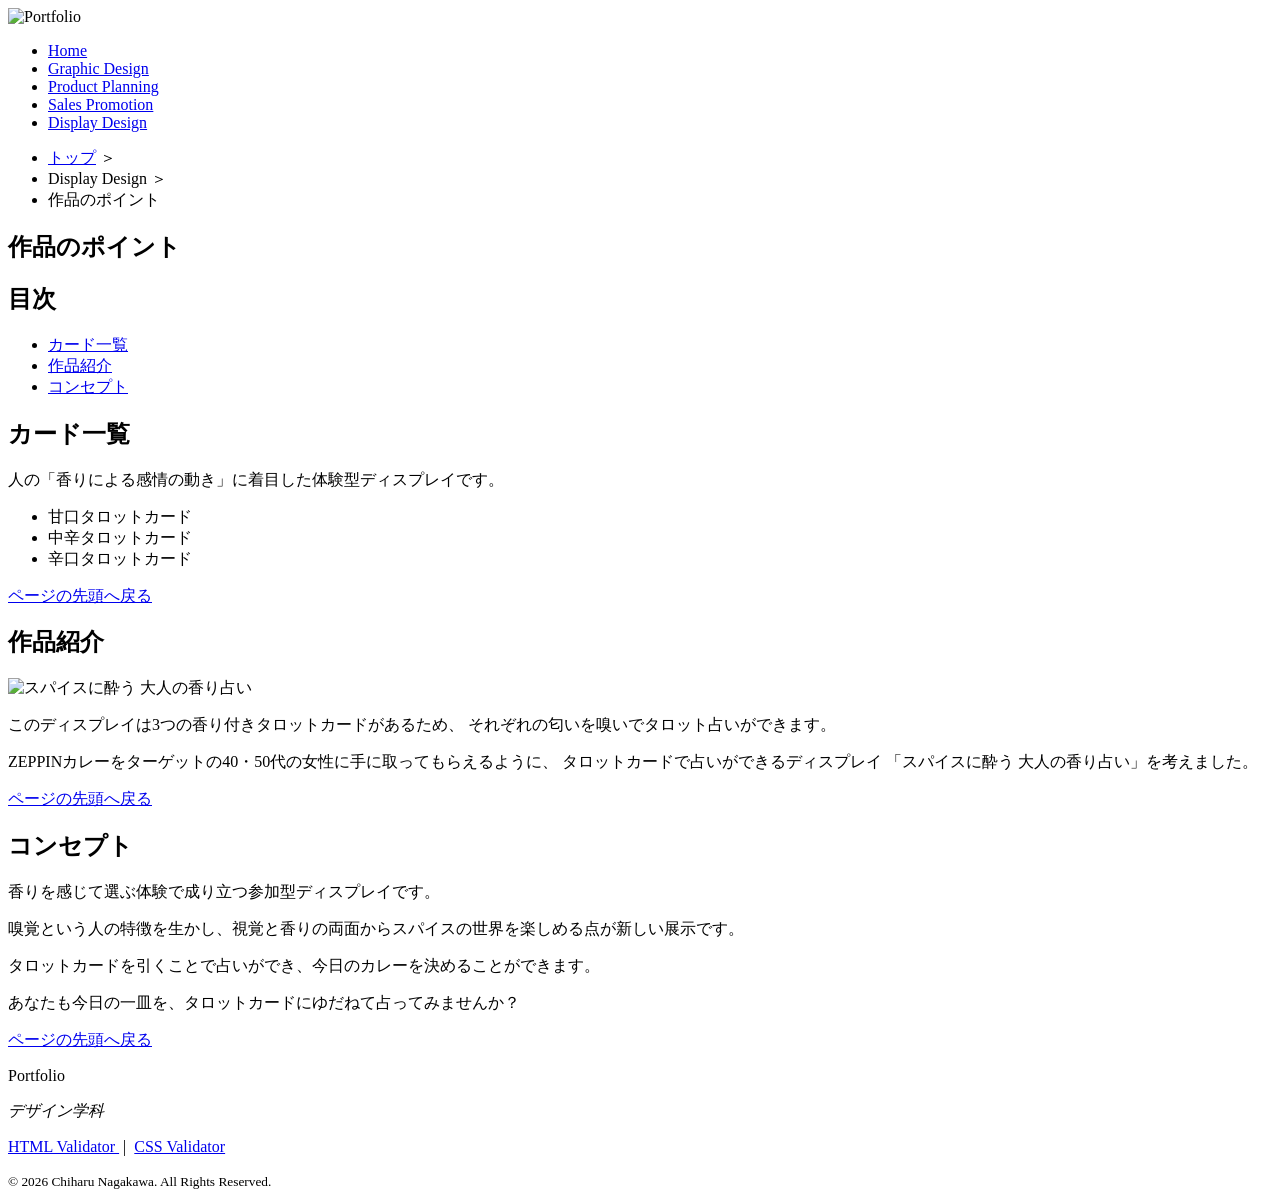
==== display.html @ b02fd2ff "Add files via upload" ====
<!DOCTYPE html>
<html lang="ja">
<head>
    <meta charset="UTF-8">
    <title>Portfolio </title>
    <link rel="stylesheet" href="css/mystyle.css">
     <meta name="description" content="デザイン学科 のポートフォリオ・・・">
    <meta name="viewport" content="width=device-width">

</head>

<body>

    <header>
        <img id="pagetop" src="image/logo.png" width="300" height="56" alt="Portfolio">

        <nav>
            <ul>
                <li><a href="index.html">Home</a></li>
                <li><a href="point.html">Graphic Design</a></li>
                <li><a href="planning.html">Product Planning</a></li>
                <li><a href="promotion.html">Sales Promotion</a></li>
                <li><a href="display.html">Display Design</a></li>
            </ul>
        </nav>
    </header>

    <nav class="breadcrumb">
        <ul>
            <li><a href="index.html">トップ</a> ＞ </li>
            <li>Display Design ＞ </li>
            <li>作品のポイント</li>
        </ul>
    </nav>

    <article>

        <h1>作品のポイント</h1>

        <h2>目次</h2>

        <ul>
            <li><a href="#flower">カード一覧</a></li>
            <li><a href="#work">作品紹介</a></li>
            <li><a href="#concept">コンセプト</a></li>
        </ul>

        <section id="flower">

            <h2>カード一覧</h2>

            <p>
                人の「香りによる感情の動き」に着目した体験型ディスプレイです。
            </p>

            <ul class="title">
                <li>甘口タロットカード</li>
                <li>中辛タロットカード</li>
                <li>辛口タロットカード</li>
            </ul>

            <p>
                <a href="#pagetop">ページの先頭へ戻る</a>
            </p>

        </section>

        <section id="work">

            <h2>作品紹介</h2>

            <img
                class="floatimg"
                src="image/displiay.png"
                width="600"
                height="400"
                alt="スパイスに酔う 大人の香り占い">

            <p>
                このディスプレイは3つの香り付きタロットカードがあるため、
                それぞれの匂いを嗅いでタロット占いができます。
            </p>

            <div class="clear"></div>

            <p>
                ZEPPINカレーをターゲットの40・50代の女性に手に取ってもらえるように、
                タロットカードで占いができるディスプレイ
                「スパイスに酔う 大人の香り占い」を考えました。
            </p>

            <p>
                <a href="#pagetop">ページの先頭へ戻る</a>
            </p>

        </section>
                <section id="concept">

            <h2>コンセプト</h2>

            <p>
                香りを感じて選ぶ体験で成り立つ参加型ディスプレイです。
            </p>

            <p>
                嗅覚という人の特徴を生かし、視覚と香りの両面からスパイスの世界を楽しめる点が新しい展示です。
            </p>

            <p>
                タロットカードを引くことで占いができ、今日のカレーを決めることができます。
            </p>

            <p>
                あなたも今日の一皿を、タロットカードにゆだねて占ってみませんか？
            </p>

            <p>
                <a href="#pagetop">ページの先頭へ戻る</a>
            </p>

        </section>

    </article>

    <footer>

        <p>Portfolio </p>

        <address>
            デザイン学科
        </address>

        <p>
            <a href="https://validator.w3.org/" target="_blank" rel="noopener noreferrer">
                HTML Validator
            </a>
            &nbsp;|&nbsp;
            <a href="https://jigsaw.w3.org/css-validator/" target="_blank" rel="noopener noreferrer">
                CSS Validator
            </a>
        </p>

        <small>
            &copy; 2026 Chiharu Nagakawa. All Rights Reserved.
        </small>

    </footer>

</body>
</html>
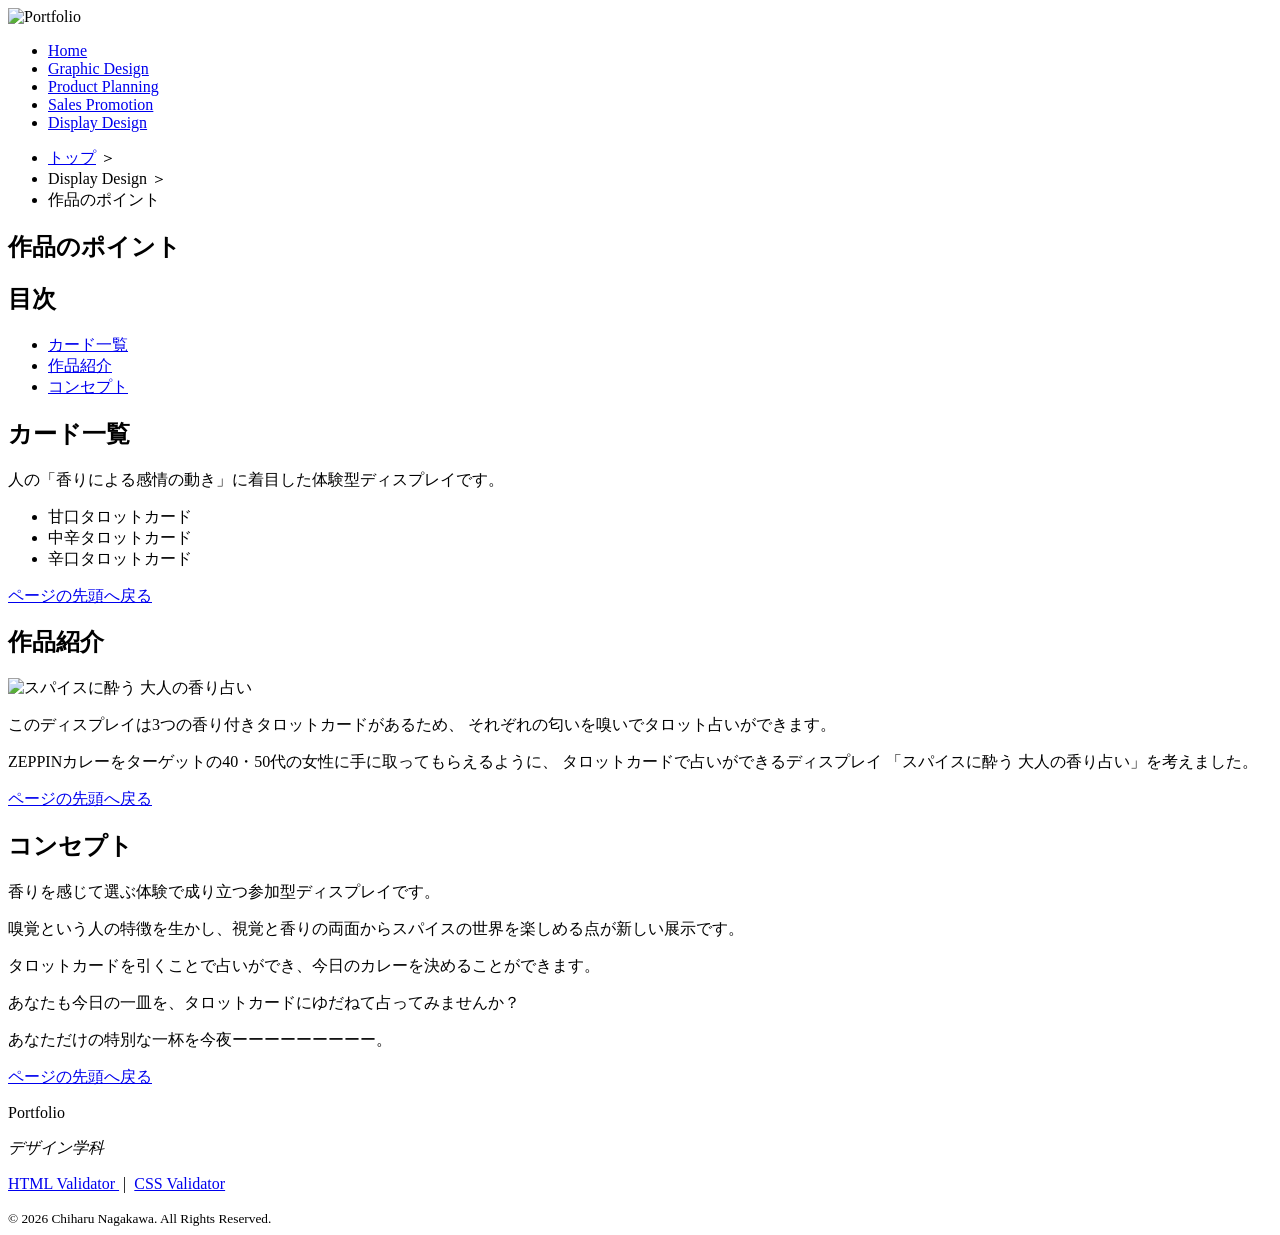
==== commit 11cd7a5d: "Add files via upload" ====
--- a/display.html
+++ b/display.html
@@ -115,6 +115,10 @@
             </p>
 
             <p>
+                あなただけの特別な一杯を今夜ーーーーーーーーー。
+            </p>
+
+            <p>
                 <a href="#pagetop">ページの先頭へ戻る</a>
             </p>
 
